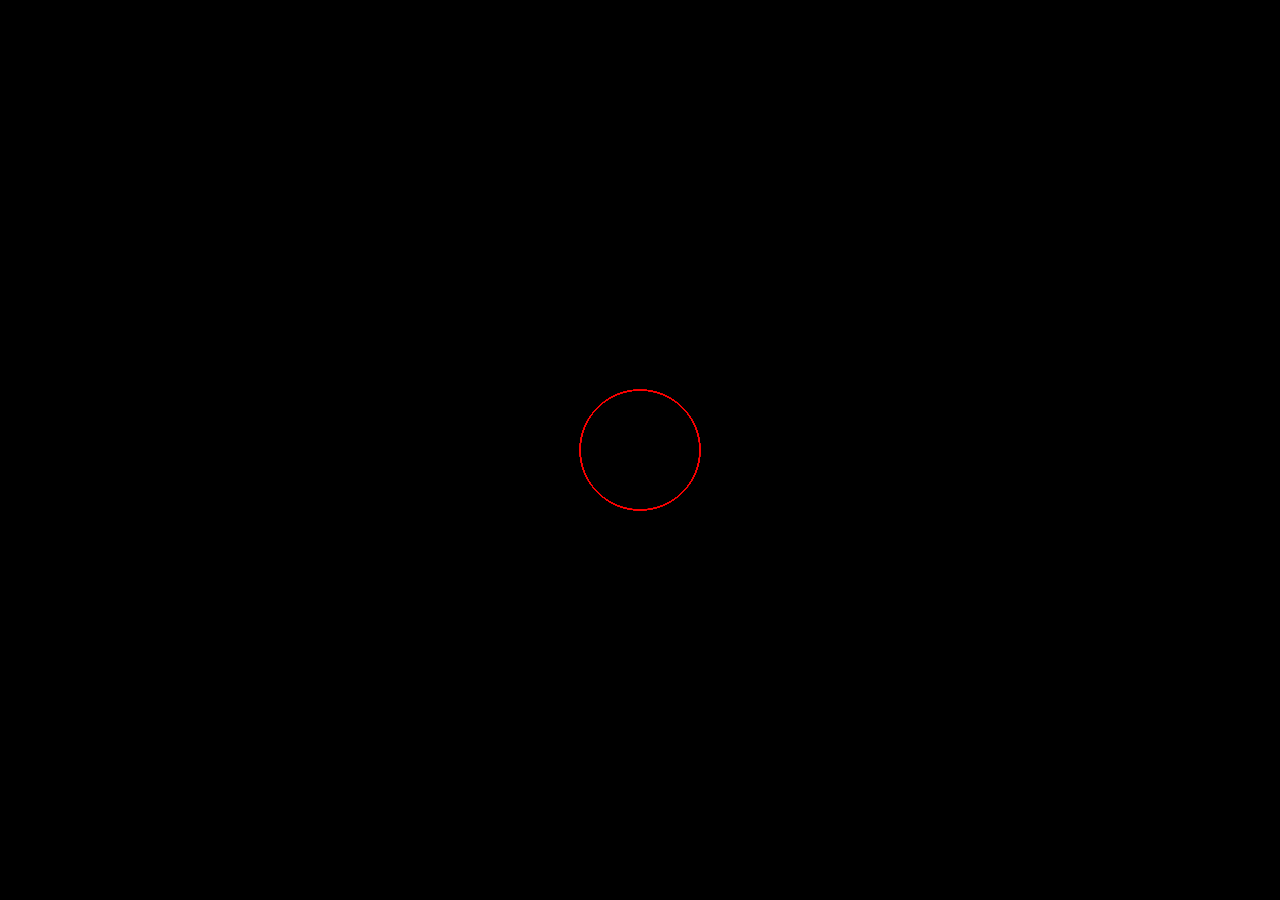
==== 04/index.html @ 99aecf60 "2章まで作った" ====
<!-- index.html -->


<!doctype html>
<html lang="ja">
<head>
    <meta name="viewport" content="width=device-width, user-scalable=no, initial-scale=1" />
    <meta name="apple-mobile-web-app-capable" content="yes">

    
    <meta charset="UTF-8">
    <link rel="stylesheet" href="./style.css">
    <title>p5 test</title>
    <script src="js/p5.min.js"></script>
    <script src="js/p5.play.js"></script>
    <script src="js/Main.js"></script>
</head>
<body></body>
</body>
</html>
---- 04/style.css ----
*{
  padding: 0;
  margin: 0;
}

canvas{
  display:block;
}
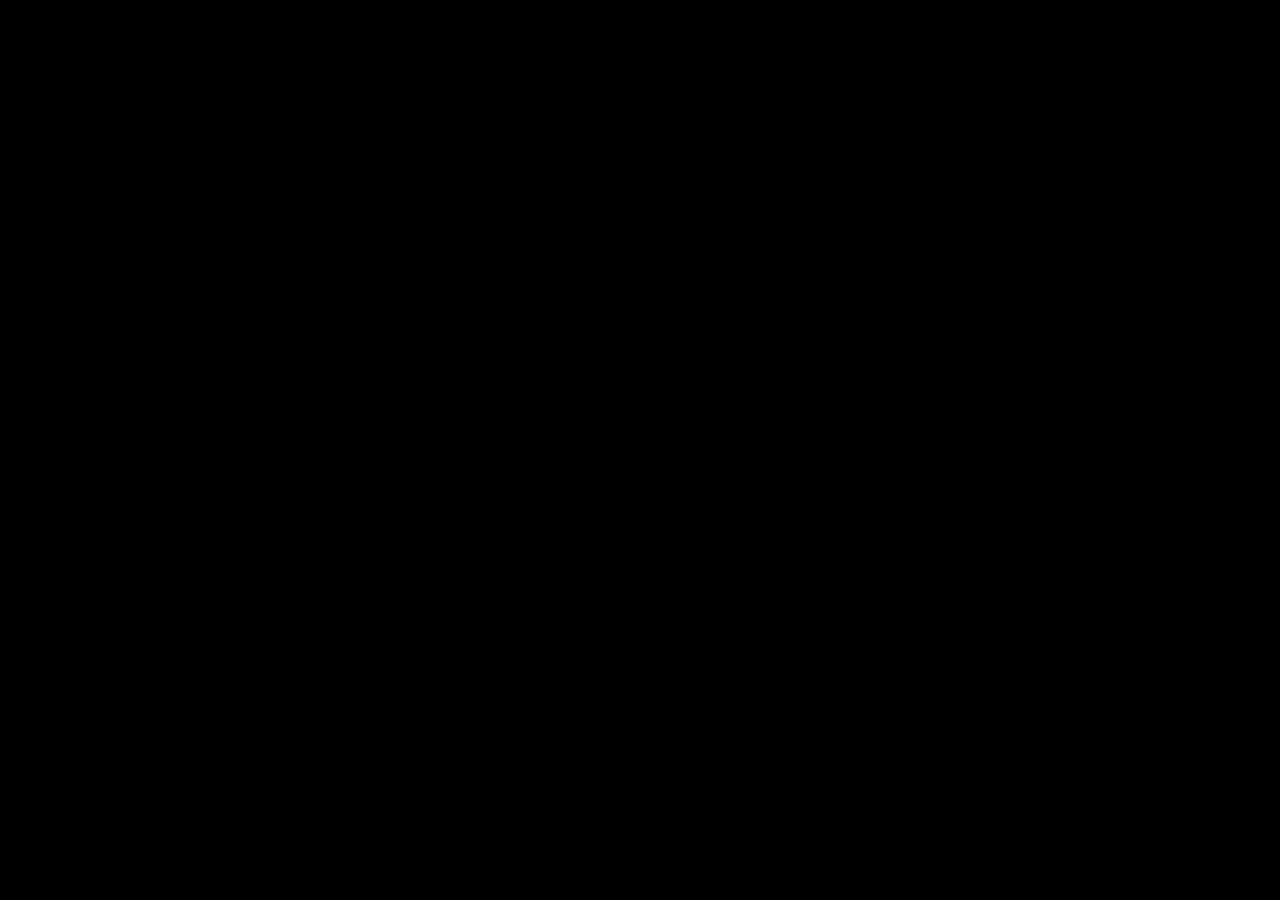
==== commit 6afc31d2: "Part4 マルチタップ作成" ====
--- a/04/index.html
+++ b/04/index.html
@@ -1,20 +1,25 @@
 <!-- index.html -->
-
 
 <!doctype html>
 <html lang="ja">
+
 <head>
-    <meta name="viewport" content="width=device-width, user-scalable=no, initial-scale=1" />
-    <meta name="apple-mobile-web-app-capable" content="yes">
+  <meta name="viewport" content="width=device-width, user-scalable=no, initial-scale=1" viewport-fit=cover"/>
+  <meta name="apple-mobile-web-app-capable" content="yes">
+  <meta charset="UTF-8">
+  <link rel="stylesheet" href="./style.css">
 
-    
-    <meta charset="UTF-8">
-    <link rel="stylesheet" href="./style.css">
-    <title>p5 test</title>
-    <script src="js/p5.min.js"></script>
-    <script src="js/p5.play.js"></script>
-    <script src="js/Main.js"></script>
+  <script>
+    window.addEventListener("touchstart", function (event) { event.preventDefault(); }, { passive: false });
+    window.addEventListener("touchmove", function (event) { event.preventDefault(); }, { passive: false });
+  </script>
+
+  <title>Part 4</title>
+  <script src="js/p5.min.js"></script>
+  <script src="js/main.js"></script>
 </head>
-<body></body>
+
+<body>
 </body>
+
 </html>
